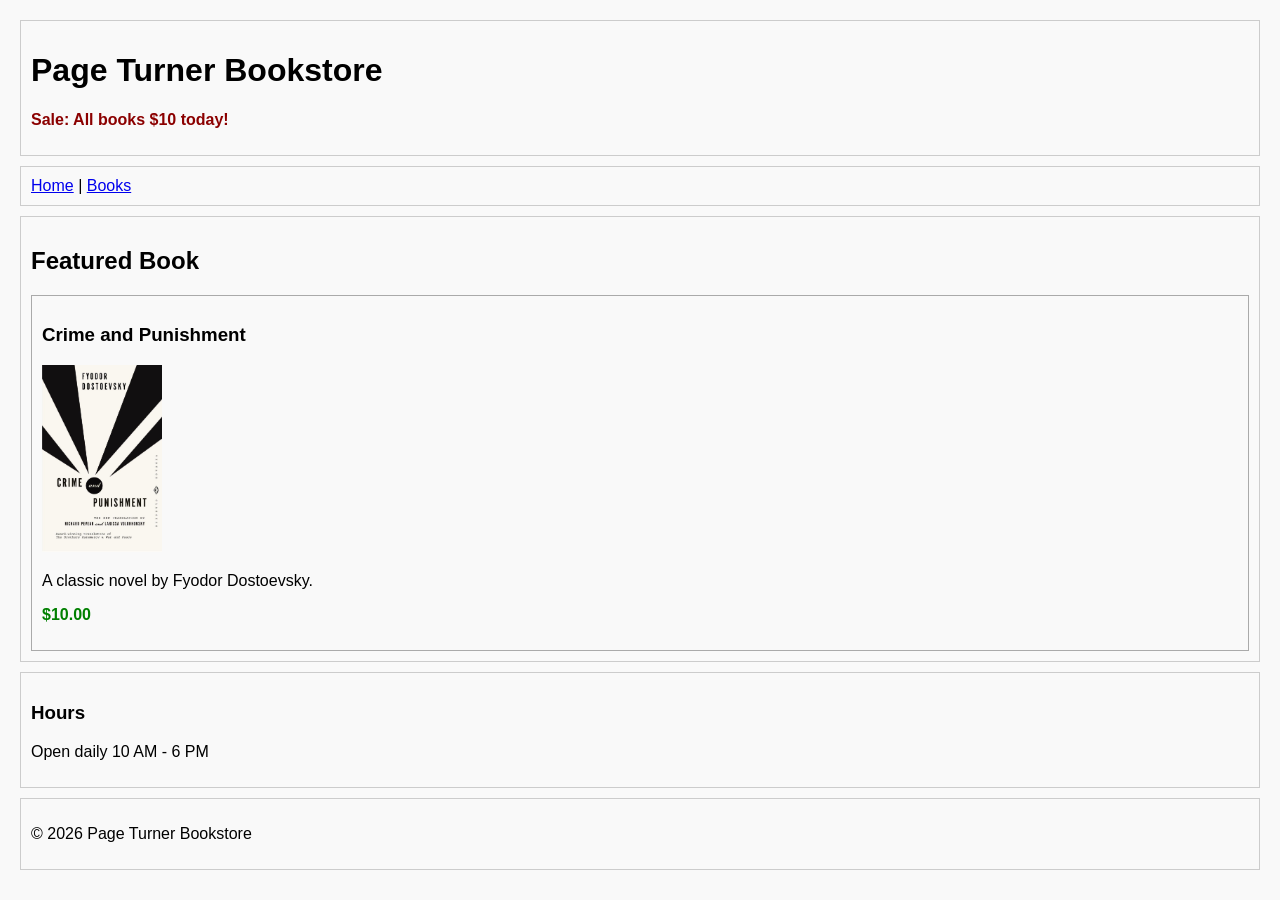
==== index.html @ 22e497c6 "Add files via upload" ====
<!DOCTYPE html>
<html lang="en">
<head>
    <meta charset="UTF-8">
    <title>Simple Bookshop</title>
    
    <link rel="stylesheet" href="styles.css">

    <style>
        .notice {
            color: darkred;
            font-weight: bold;
        }
    </style>
</head>
<body>

    <header>
        <h1>Page Turner Bookstore</h1>
        <p class="notice">Sale: All books $10 today!</p>
    </header>

    <nav>
        <a href="#">Home</a> | <a href="#">Books</a>
    </nav>

    <section>
        <h2>Featured Book</h2>

        <article>
            <h3>Crime and Punishment</h3>
            <img src="dstv_book.png" alt="Crime and Punishment Book Cover" width="120">
            <p>A classic novel by Fyodor Dostoevsky.</p>

            <p style="color: green; font-weight: bold;">$10.00</p>
        </article>
    </section>

    <aside>
        <h3>Hours</h3>
        <p>Open daily 10 AM - 6 PM</p>
    </aside>

    <footer>
        <p>&copy; 2026 Page Turner Bookstore</p>
    </footer>

</body>
</html>
---- styles.css ----
body {
    font-family: Arial, sans-serif;
    margin: 20px;
    background-color: #f9f9f9;
}

header, nav, section, aside, footer {
    border: 1px solid #ccc;
    padding: 10px;
    margin-bottom: 10px;
}

article {
    border: 1px solid #aaa;
    padding: 10px;
}
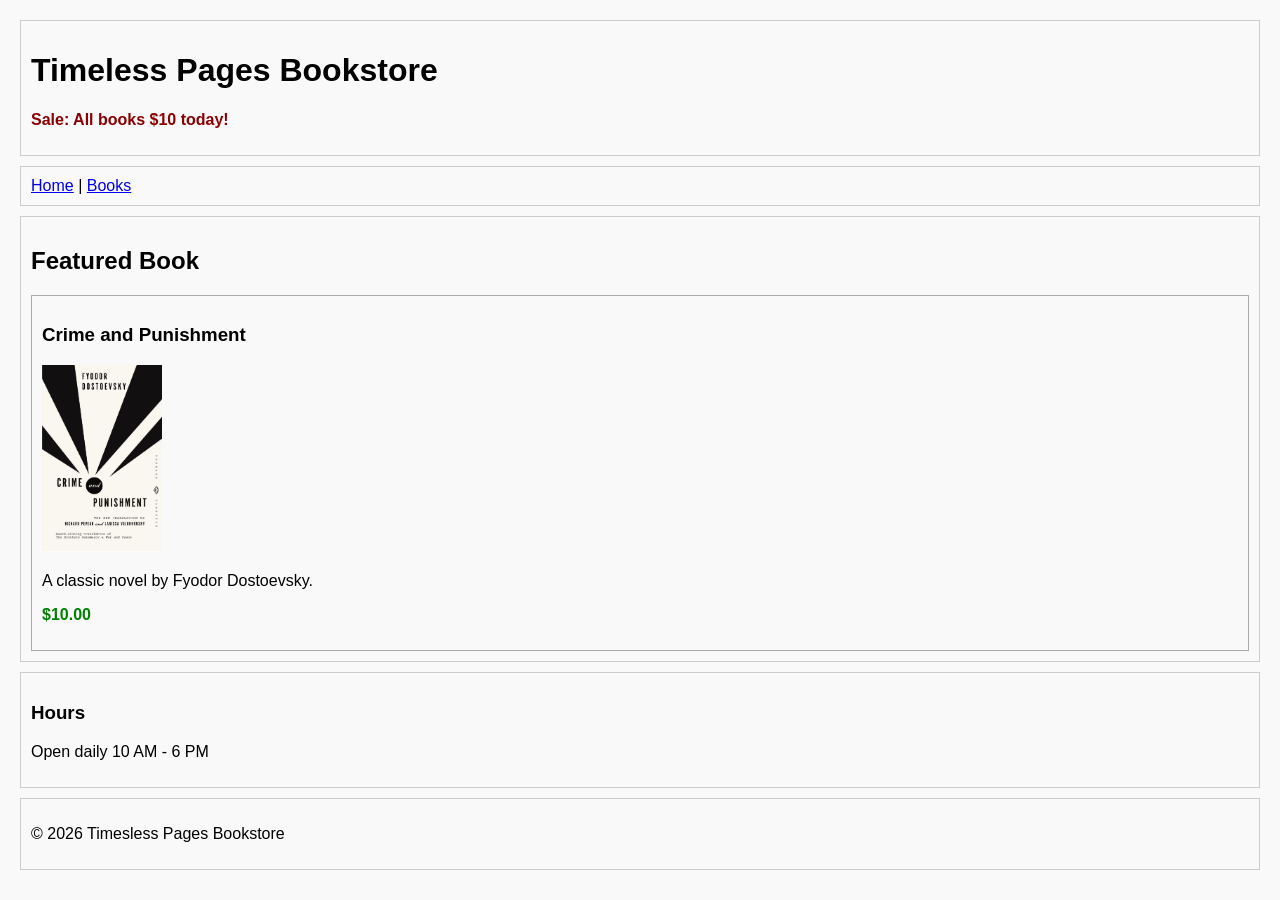
==== commit 4fd5a0fa: "Change bookstore name to 'Timeless Pages' Updated the bookstore name from 'Page Turner' to 'Timeless" ====
--- a/index.html
+++ b/index.html
@@ -16,7 +16,7 @@
 <body>
 
     <header>
-        <h1>Page Turner Bookstore</h1>
+        <h1>Timeless Pages Bookstore</h1>
         <p class="notice">Sale: All books $10 today!</p>
     </header>
 
@@ -42,8 +42,8 @@
     </aside>
 
     <footer>
-        <p>&copy; 2026 Page Turner Bookstore</p>
+        <p>&copy; 2026 Timesless Pages Bookstore</p>
     </footer>
 
 </body>
-</html>+</html>
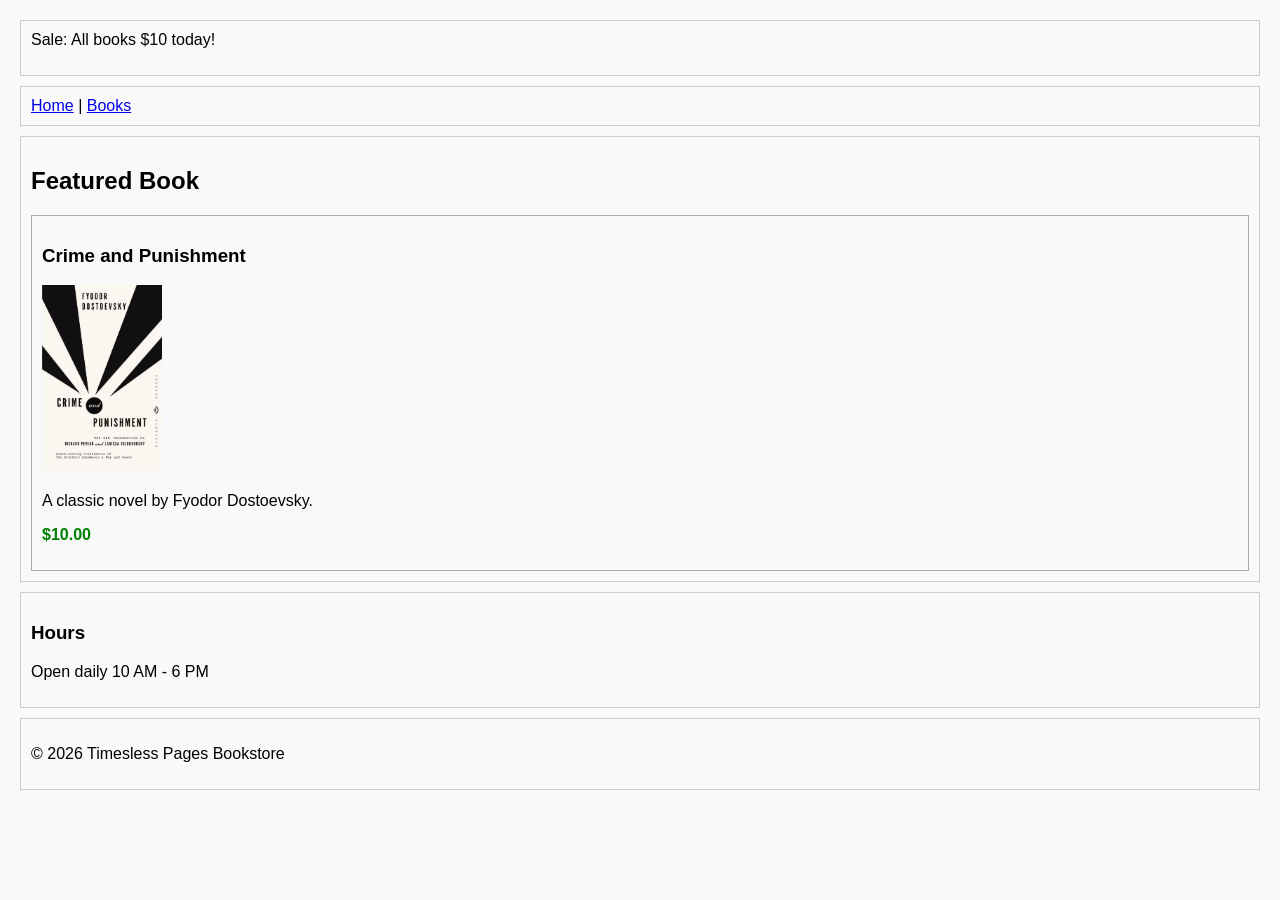
==== commit f982b51e: "Add ID to header for accessibility Added an ID to the header for better accessibility." ====
--- a/index.html
+++ b/index.html
@@ -15,9 +15,10 @@
 </head>
 <body>
 
-    <header>
+    <header id="main-header>
         <h1>Timeless Pages Bookstore</h1>
         <p class="notice">Sale: All books $10 today!</p>
+        
     </header>
 
     <nav>
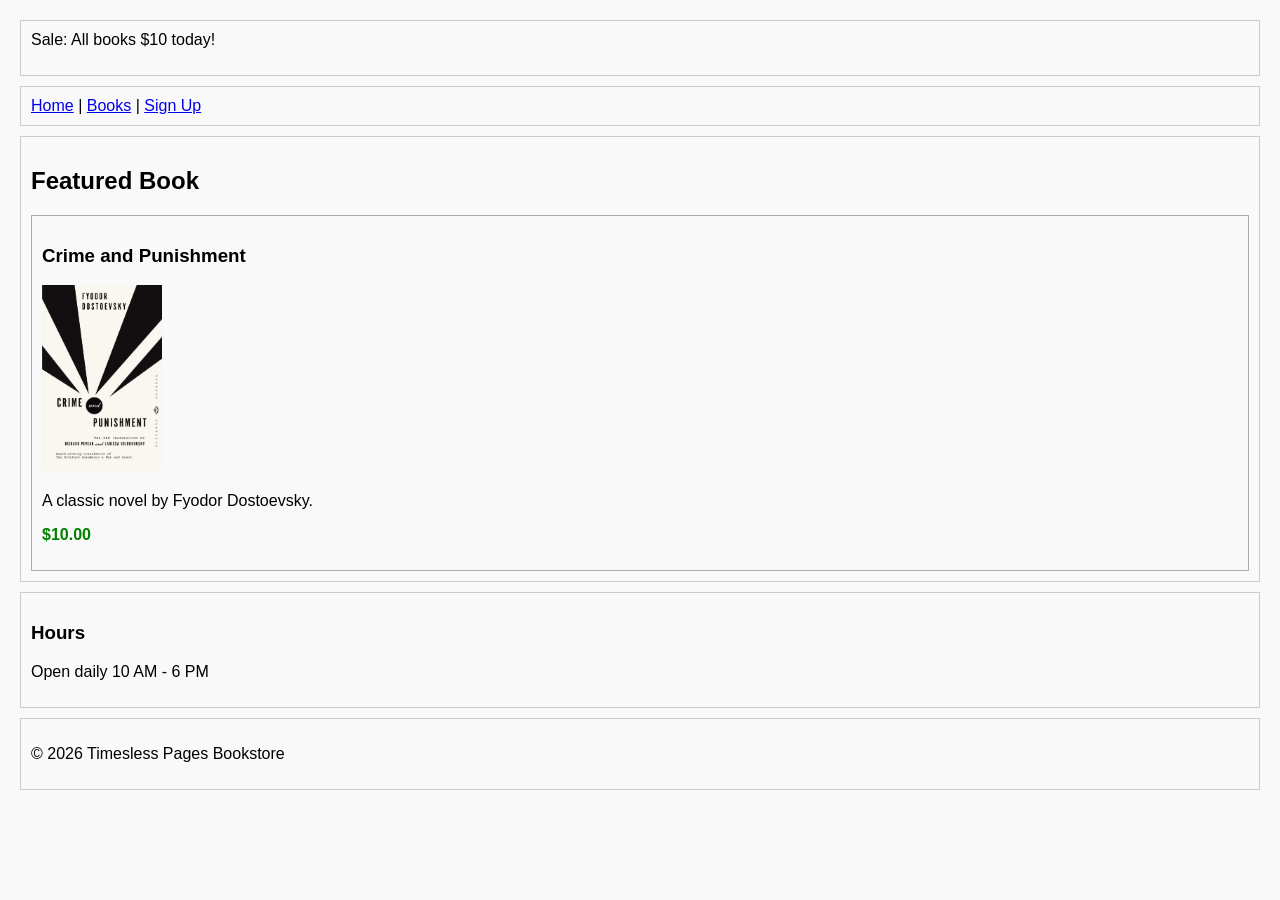
==== commit cd34891a: "Add Sign Up link to navigation Updated navigation links to include a Sign Up option." ====
--- a/index.html
+++ b/index.html
@@ -22,7 +22,7 @@
     </header>
 
     <nav>
-        <a href="#">Home</a> | <a href="#">Books</a>
+        <a href="index.html">Home</a> | <a href="index.html">Books</a> | <a href="signup.html">Sign Up</a>
     </nav>
 
     <section>
